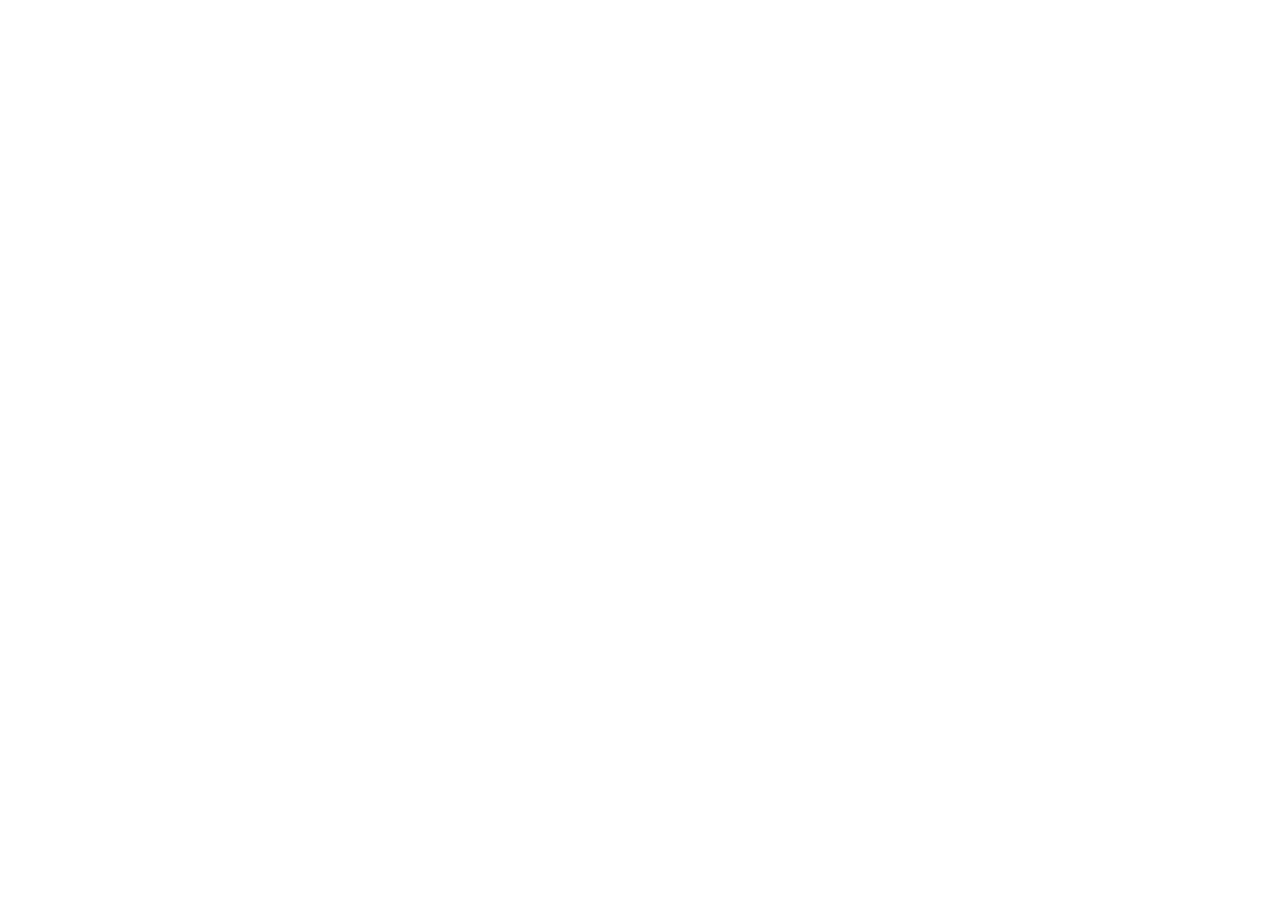
==== src/index.html @ 15d4601c "Initial commit" ====
<!DOCTYPE html>
<html lang="en">
  <head>
    <meta charset="UTF-8" />
    <link rel="icon" type="image/svg+xml" href="/favicon.svg" />
    <meta name="viewport" content="width=device-width, initial-scale=1.0" />
    <title>Vanilla App Template</title>
    <link rel="stylesheet" href="./css/styles.css" />
  </head>
  <body>
    <load src="./partials/header.html" icon-path="img/sprite.svg#logo" />

    <main>
      <!-- Loads the specified .html file -->
      <load src="./partials/vite-promo.html" />
      <load src="./partials/badges.html" />
    </main>

    <load src="./partials/footer.html" />

    <script type="module" src="main.js"></script>
  </body>
</html>
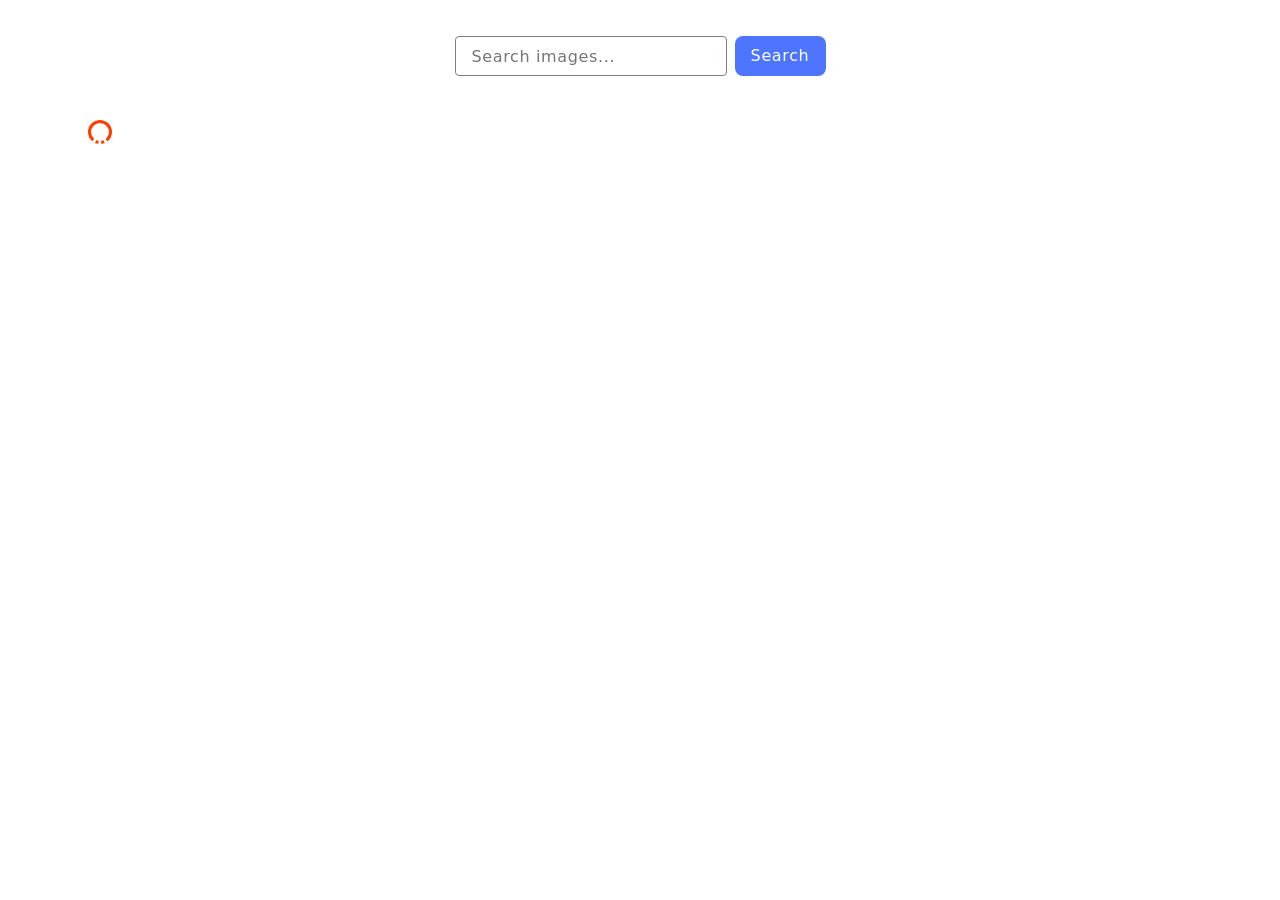
==== commit f6befd4c: "all" ====
--- a/src/index.html
+++ b/src/index.html
@@ -1,23 +1,30 @@
 <!DOCTYPE html>
 <html lang="en">
-  <head>
-    <meta charset="UTF-8" />
-    <link rel="icon" type="image/svg+xml" href="/favicon.svg" />
-    <meta name="viewport" content="width=device-width, initial-scale=1.0" />
-    <title>Vanilla App Template</title>
-    <link rel="stylesheet" href="./css/styles.css" />
-  </head>
-  <body>
-    <load src="./partials/header.html" icon-path="img/sprite.svg#logo" />
 
-    <main>
-      <!-- Loads the specified .html file -->
-      <load src="./partials/vite-promo.html" />
-      <load src="./partials/badges.html" />
-    </main>
+<head>
+  <meta charset="UTF-8" />
+  <link rel="icon" type="image/svg+xml" href="/favicon.svg" />
+  <meta name="viewport" content="width=device-width, initial-scale=1.0" />
+  <title>Homework 11</title>
+  <link rel="preconnect" href="https://fonts.googleapis.com" />
+  <link rel="preconnect" href="https://fonts.gstatic.com" crossorigin />
+  <link href="https://fonts.googleapis.com/css2?family=Montserrat:wght@100..900&display=swap" rel="stylesheet" />
+  <link rel="stylesheet" href="./css/styles.css" />
+</head>
 
-    <load src="./partials/footer.html" />
+<body>
+  <section class="gallery-section">
+    <div class="container">
+      <form class="search-form js-search-form">
+        <input class="search-input js-search-input" type="text" name="user_query" placeholder="Search images..."
+          required />
+        <button class="search-btn js-search-btn" type="submit">Search</button>
+      </form>
+      <ul class="gallery js-gallery"></ul>
+      <span class="loader js-loader is-hidden"></span>
+    </div>
+  </section>
+  <script type="module" src="./main.js"></script>
+</body>
 
-    <script type="module" src="main.js"></script>
-  </body>
-</html>
+</html>
